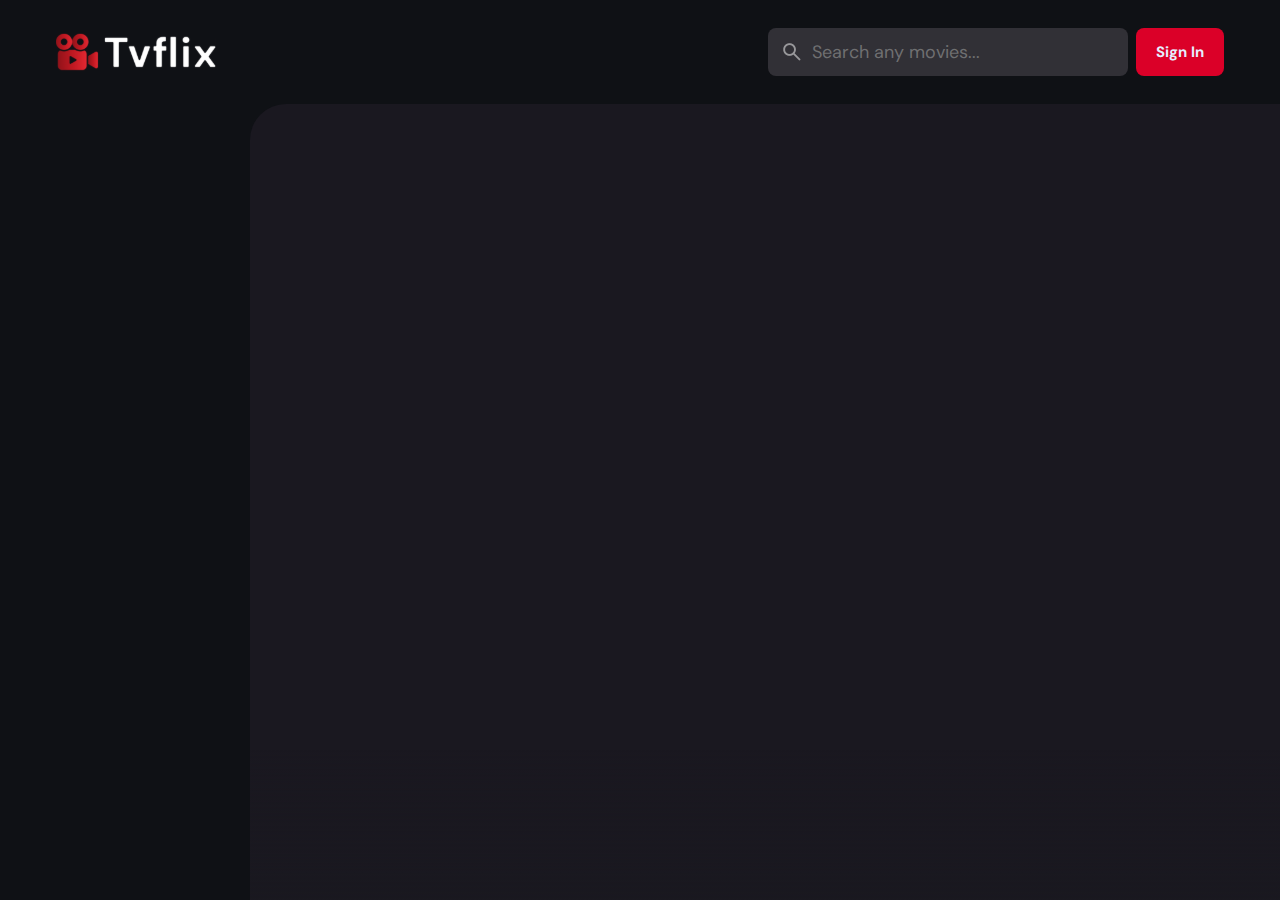
==== Tvflix/detail.html @ 6ddd21ef "Update detail.html" ====
<!DOCTYPE html>
<html lang="en">
  <head>
    <meta charset="UTF-8" />
    <meta http-equiv="X-UA-Compatible" content="IE=edge" />
    <meta name="viewport" content="width=device-width, initial-scale=1.0" />
    <meta name="title" content="Tvflix" />
    <meta
      name="description"
      content="Tvflix is a movie recommendation app made for my project work. #CAP615"
    />
    <!-- Favicon -->
    <link rel="shortcut icon" href="/favicon.svg" type="image/svg" />
    <!-- Prerequisite -->
    <link rel="preconnect" href="https://fonts.googleapis.com" />
    <link rel="preconnect" href="https://fonts.gstatic.com" crossorigin />
    <link
      href="https://fonts.googleapis.com/css2?family=DM+Sans:wght@400;700&display=swap"
      rel="stylesheet"
    />
    <!-- Title -->
    <title>Tvflix | Home</title>
    <!-- StyleSheet : CSS -->
    <link rel="stylesheet" href="assets/css/style.css" />
    <!-- Scripting : JS -->
    <script src="assets/js/global.js" defer></script>
    <script src="assets/js/index.js" type="module"></script>
  </head>
  <body>
    <!-- Header -->
    <header class="header">
      <a href="./index.html" class="logo">
        <img
          src="./assets/images/logo.svg"
          alt="Tvflix Home"
          width="140"
          height="32"
        />
      </a>

      <div class="search-box" search-box>
        <div class="search-wrapper" search-wrapper>
          <input
            type="text"
            name="search"
            aria-label="search movies"
            placeholder="Search any movies..."
            class="search-field"
            autocomplete="off"
            search-field
          />
          <img
            src="./assets/images/search.png"
            alt="search"
            class="leading-icon"
            width="24"
            height="24"
          />
        </div>

        <button class="search-btn" search-toggler menu-close>
          <img
            src="./assets//images/close.png"
            width="24"
            height="24"
            alt="open search box"
          />
        </button>
      </div>

      <a href="../SignIn&SignUp/index.html" class="btn-login"
        ><span>Sign In</span></a
      >

      <button class="search-btn" search-toggler menu-close>
        <img
          src="./assets/images/search.png"
          width="24"
          height="24"
          alt="open search box"
        />
      </button>

      <button class="menu-btn" menu-btn menu-toggler>
        <img
          src="./assets/images/menu.png"
          alt="open menu"
          class="menu"
          width="24"
          height="24"
        />
        <img
          src="./assets/images/menu-close.png"
          alt="close menu"
          class="close"
          width="24"
          height="24"
        />
      </button>
    </header>

    <main>
      <!-- Sidebar -->
      <nav class="sidebar" sidebar></nav>
      <div class="overlay" overlay menu-toggler></div>

      <article class="container" page-content></article>
    </main>
  </body>
</html>
---- Tvflix/assets/css/style.css ----
/*-----------------------------------*\
  #style.css
\*-----------------------------------*/

/*-----------------------------------*\
  #CUSTOM PROPERTY
\*-----------------------------------*/

:root {
  /* Colors */
  --background: hsla(220, 17%, 7%, 1);
  --banner-background: hsla(250, 6%, 20%, 1);
  --white-alpha-20: hsla(0, 0%, 100%, 0.2);
  --on-background: hsla(220, 100%, 95%, 1);
  --on-surface: hsla(250, 100%, 95%, 1);
  --on-surface-variant: hsla(250, 1%, 44%, 1);
  --primary: hsla(349, 100%, 43%, 1);
  --primary-variant: hsla(349, 69%, 51%, 1);
  --rating-color: hsla(44, 100%, 49%, 1);
  --surface: hsla(250, 13%, 11%, 1);
  --text-color: hsla(250, 2%, 59%, 1);
  --white: hsla(0, 0%, 100%, 1);

  /* Gradient Colors */
  --banner-overlay: 90deg, hsl(220, 17%, 7%) 0%, hsla(220, 17%, 7%, 0.5) 100%;
  --bottom-overlay: 180deg, hsla(250, 13%, 11%, 0), hsla(250, 13%, 11%, 1);

  /* Typography */

  /* font-family */
  --ff-dm-sans: "DM Sans", sans-serif;

  /* font Size */
  --fs-heading: 4rem;
  --fs-title-lg: 2.6rem;
  --fs-title: 2rem;
  --fs-body: 1.8rem;
  --fs-button: 1.5rem;
  --fs-label: 1.4rem;

  /* font-weight */
  --weight-bold: 700;

  /* Shadows */
  --shadow-1: 0 1px 4px hsla(0, 0%, 0%, 0.75);
  --shadow-2: 0 2px 4px hsla(350, 100%, 43%, 0.3);

  /* Border Radius */
  --radius-4: 4px;
  --radius-8: 8px;
  --radius-16: 16px;
  --radius-24: 24px;
  --radius-36: 36px;

  /* Transition */
  --transition-short: 250ms ease;
  --transition-long: 500ms ease;
}

/*-----------------------------------*\
  #RESET
\*-----------------------------------*/

*,
*::before,
*::after {
  margin: 0;
  padding: 0;
  box-sizing: border-box;
}

li {
  list-style: none;
}

a,
img,
span,
iframe,
button {
  display: block;
}

a {
  color: inherit;
  text-decoration: none;
}

img {
  height: auto;
}

input,
button {
  background: none;
  border: none;
  font: inherit;
  color: inherit;
}

input {
  width: 100%;
}

button {
  text-align: left;
  cursor: pointer;
}

html {
  font-family: var(--ff-dm-sans);
  font-size: 10px;
  scroll-behavior: smooth;
}

body {
  background-color: var(--background);
  color: var(--on-background);
  font-size: var(--fs-body);
  line-height: 1.5;
}

:focus-visible {
  outline-color: var(--primary-variant);
}

::-webkit-scrollbar {
  width: 8px;
  height: 8px;
}

::-webkit-scrollbar-thumb {
  background-color: var(--banner-background);
  border-radius: var(--radius-8);
}

/*-----------------------------------*\
  #REUSED STYLE
\*-----------------------------------*/

.search-wrapper::before,
.load-more::before {
  content: "";
  width: 20px;
  height: 20px;
  border: 3px solid var(--white);
  border-radius: var(--radius-24);
  border-inline-end-color: transparent;
  animation: loading 500ms linear infinite;
  display: none;
}

.search-wrapper::before {
  position: absolute;
  top: 14px;
  right: 12px;
}

.search-wrapper.searching::before {
  display: block;
}

.load-more {
  background-color: var(--primary-variant);
  margin-inline: auto;
  margin-block: 36px 60px;
}

.load-more:is(:hover, :focus-visible) {
  --primary-variant: hsla(350, 67%, 39%, 1);
}

.load-more.loading::before {
  display: block;
}

@keyframes loading {
  0% {
    transform: rotate(0);
  }
  100% {
    transform: rotate(1turn);
  }
}

.heading,
.title-large,
.title {
  font-weight: var(--weight-bold);
  letter-spacing: 0.5px;
}

.title {
  font-size: var(--fs-title);
}

.heading {
  color: var(--white);
  font-size: var(--fs-heading);
  line-height: 1.2;
}

.title-large {
  font-size: var(--fs-title-lg);
}

.img-cover {
  width: 100%;
  height: 100%;
  object-fit: cover;
}

.meta-list {
  display: flex;
  flex-wrap: wrap;
  justify-content: flex-start;
  align-items: center;
  gap: 12px;
}

.meta-item {
  display: flex;
  align-items: center;
  gap: 4px;
}

.btn {
  color: var(--white);
  font-size: var(--fs-button);
  font-weight: var(--weight-bold);
  max-width: max-content;
  display: flex;
  align-items: center;
  gap: 12px;
  padding-block: 12px;
  padding-inline: 20px 24px;
  border-radius: var(--radius-8);
  transition: var(--transition-short);
}

.card-badge {
  background-color: var(--banner-background);
  color: var(--white);
  font-size: var(--fs-label);
  font-weight: var(--weight-bold);
  padding-inline: 6px;
  border-radius: var(--radius-4);
}

.poster-box {
  background-image: url(../images/poster-bg-icon.png);
  aspect-ratio: 2/3;
}

.poster-box,
.video-card {
  background-repeat: no-repeat;
  background-size: 50px;
  background-position: center;
  background-color: var(--banner-background);
  border-radius: var(--radius-16);
  overflow: hidden;
}

.title-wrapper {
  margin-block-end: 24px;
}

.slider-list {
  margin-inline: -20px;
  overflow-x: overlay;
  padding-block-end: 16px;
  margin-block-end: -16px;
}

.slider-list::-webkit-scrollbar-thumb {
  background-color: transparent;
}

.slider-list:is(:hover, :focus-within)::-webkit-scrollbar-thumb {
  background-color: var(--banner-background);
}

.slider-list::-webkit-scrollbar-button {
  width: 20px;
}

.slider-list .slider-inner {
  position: relative;
  display: flex;
  gap: 16px;
}

.slider-list .slider-inner::before,
.slider-list .slider-inner::after {
  content: "";
  min-width: 4px;
}

.separator {
  width: 4px;
  height: 4px;
  background-color: var(--white-alpha-20);
  border-radius: var(--radius-8);
}

.video-card {
  background-image: url("../images/video-bg-icon.png");
  aspect-ratio: 16/9;
  flex-shrink: 0;
  max-width: 500px;
  width: calc(100% - 40px);
}

.container::after,
.search-modal::after {
  content: "";
  position: fixed;
  bottom: 0;
  left: 0;
  width: 100%;
  height: 150px;
  background-image: linear-gradient(var(--bottom-overlay));
  z-index: 1;
  pointer-events: none;
}

/*-----------------------------------*\
  #HEADER
\*-----------------------------------*/

.header {
  position: relative;
  padding-block: 24px;
  padding-inline: 16px;
  display: flex;
  justify-content: space-between;
  align-items: center;
  gap: 8px;
}

.header .logo {
  margin-inline-end: auto;
}

.search-btn,
.menu-btn {
  padding: 12px;
}

.search-btn {
  background-color: var(--banner-background);
  border-radius: var(--radius-8);
}

.search-btn img {
  opacity: 0.5;
  transition: var(--transition-short);
}

.search-btn:is(:hover, :focus-visible) img {
  opacity: 1;
}

.menu-btn.active .menu,
.menu-btn .close {
  display: none;
}

.menu-btn .menu,
.menu-btn.active .close {
  display: block;
}

.search-box {
  position: absolute;
  top: 0;
  left: 0;
  width: 100%;
  height: 100%;
  background-color: var(--background);
  padding: 24px 16px;
  align-items: center;
  gap: 8px;
  z-index: 1;
  display: none;
}

.search-box.active {
  display: flex;
}

.search-wrapper {
  position: relative;
  flex-grow: 1;
}

.search-field {
  background-color: var(--banner-background);
  height: 48px;
  line-height: 48px;
  padding-inline: 44px 16px;
  outline: none;
  border-radius: var(--radius-8);
  transition: var(--transition-short);
}

.search-field::placeholder {
  color: var(--on-surface-variant);
}

.search-field:hover {
  box-shadow: 0 0 0 2px var(--on-surface-variant);
}

.search-field:focus {
  box-shadow: 0 0 0 2px var(--on-surface);
  padding-inline-start: 16px;
}

.search-wrapper .leading-icon {
  position: absolute;
  top: 50%;
  transform: translateY(-50%);
  left: 12px;
  opacity: 0.5;
  transition: var(--transition-short);
}

.search-wrapper:focus-within .leading-icon {
  opacity: 0;
}

/*-----------------------------------*\
  #SIDEBAR
\*-----------------------------------*/

.sidebar {
  position: absolute;
  background-color: var(--background);
  top: 96px;
  bottom: 0;
  left: -340px;
  max-width: 340px;
  width: 100%;
  border-block-start: 1px solid var(--banner-background);
  overflow-y: overlay;
  z-index: 4;
  visibility: hidden;
  transition: var(--transition-long);
}

.sidebar.active {
  transform: translateX(340px);
  visibility: visible;
}

.sidebar-inner {
  display: grid;
  gap: 20px;
  padding-block: 36px;
}

.sidebar::-webkit-scrollbar-thumb {
  background-color: transparent;
}

.sidebar:is(:hover, :focus-within)::-webkit-scrollbar-thumb {
  background-color: var(--banner-background);
}

.sidebar::-webkit-scrollbar-button {
  height: 16px;
}

.sidebar-list,
.sidebar-footer {
  padding-inline: 36px;
}

.sidebar-link {
  color: var(--on-surface-variant);
  transition: var(--transition-short);
}

.sidebar-link:is(:hover, :focus-visible) {
  color: var(--on-background);
}

.sidebar-list {
  display: grid;
  gap: 8px;
}

.sidebar-list .title {
  margin-block-end: 8px;
}

.sidebar-footer {
  border-block-start: 1px solid var(--banner-background);
  padding-block-start: 28px;
  margin-block-start: 16px;
}

.copyright {
  color: var(--on-surface-variant);
  margin-block-end: 20px;
}

.copyright a {
  display: inline-block;
}

.overlay {
  position: fixed;
  top: 96px;
  left: 0;
  bottom: 0;
  width: 100%;
  background: var(--background);
  opacity: 0;
  pointer-events: none;
  transition: var(--transition-short);
  z-index: 3;
}

.overlay.active {
  opacity: 0.5;
  pointer-events: all;
}

/* Login Button */

.btn-login {
  font-size: var(--fs-button);
  font-weight: var(--weight-bold);
  display: flex;
  justify-content: center;
  align-items: center;
  height: 48px;
  padding: 10px 20px;
  background-color: var(--primary);
  border-radius: var(--radius-8);
  transition: var(--transition-short);
}

/*-----------------------------------*\
  #HOME PAGE
\*-----------------------------------*/

.container {
  position: relative;
  background-color: var(--surface);
  color: var(--on-surface);
  padding: 24px 20px 48px;
  height: calc(100vh - 96px);
  overflow-y: overlay;
  z-index: 1;
}

/* Banner */

.banner {
  position: relative;
  height: 700px;
  border-radius: var(--radius-24);
  overflow: hidden;
}

.banner-slider .slider-item {
  position: absolute;
  top: 0;
  left: 120%;
  width: 100%;
  height: 100%;
  background-color: var(--banner-background);
  opacity: 0;
  visibility: hidden;
  transition: opacity var(--transition-long);
}

.banner-slider .slider-item::before {
  content: "";
  position: absolute;
  inset: 0;
  background-image: linear-gradient(var(--banner-overlay));
}

.banner-slider .active {
  left: 0;
  opacity: 1;
  visibility: visible;
}

.banner-content {
  position: absolute;
  left: 24px;
  right: 24px;
  bottom: 206px;
  z-index: 1;
  color: var(--text-color);
}

.banner :is(.heading, .banner-text) {
  display: -webkit-box;
  -webkit-box-orient: vertical;
  overflow: hidden;
}

.banner .heading {
  -webkit-line-clamp: 3;
  margin-block-end: 16px;
}

.banner .genre {
  margin-block: 12px;
}

.banner-text {
  -webkit-line-clamp: 2;
  margin-block-end: 24px;
}

.banner .btn {
  background-color: var(--primary);
}

.banner .btn:is(:hover, :focus-visible) {
  box-shadow: var(--shadow-2);
}

.slider-control {
  position: absolute;
  bottom: 20px;
  left: 20px;
  right: 0;
  border-radius: var(--radius-16) 0 0 var(--radius-16);
  user-select: none;
  padding: 4px 0 4px 4px;
  overflow-x: auto;
}

.slider-control::-webkit-scrollbar {
  display: none;
}

.container-inner {
  display: flex;
  gap: 12px;
}

.control-inner {
  display: flex;
  gap: 10px;
}

.control-inner::after {
  content: "";
  min-width: 12px;
}

.slider-control .slider-item {
  width: 100px;
  border-radius: var(--radius-8);
  flex-shrink: 0;
  filter: brightness(0.4);
}

.slider-control .active {
  filter: brightness(1);
  box-shadow: var(--shadow-1);
}

/* Movie List */

.movie-list {
  padding-block-start: 32px;
}

.movie-card {
  position: relative;
  min-width: 200px;
}

.movie-card .card-banner {
  width: 200px;
}

.movie-card .title {
  width: 100%;
  white-space: nowrap;
  text-overflow: ellipsis;
  overflow: hidden;
  margin-block: 8px 4px;
}

.movie-card .meta-list {
  justify-content: space-between;
}

.movie-card .card-btn {
  position: absolute;
  inset: 0;
}

/*-----------------------------------*\
  #DETAIL PAGE
\*-----------------------------------*/

.backdrop-image {
  position: absolute;
  top: 0;
  left: 0;
  width: 100%;
  height: 600px;
  background-repeat: no-repeat;
  background-size: cover;
  background-position: center;
  z-index: -1;
}

.backdrop-image::after {
  content: "";
  position: absolute;
  inset: 0;
  background-image: linear-gradient(
    0deg,
    hsla(250, 13%, 11%, 1),
    hsla(250, 13%, 11%, 0.9)
  );
}

.movie-detail .movie-poster {
  max-width: 300px;
  width: 100%;
}

.movie-detail .heading {
  margin-block: 24px 12px;
}

.movie-detail :is(.meta-list, .genre) {
  color: var(--text-color);
}

.movie-detail .genre {
  margin-block: 12px 16px;
}

.detail-list {
  margin-block: 24px 32px;
}

.movie-detail .list-item {
  display: flex;
  align-items: flex-start;
  gap: 8px;
  margin-block-end: 12px;
}

.movie-detail .list-name {
  color: var(--text-color);
  min-width: 112px;
}

/*-----------------------------------*\
  #MOVIE LIST PAGE
\*-----------------------------------*/

.genre-list .title-wrapper {
  margin-block-end: 56px;
}

.grid-list {
  display: grid;
  grid-template-columns: repeat(auto-fill, minmax(200px, 1fr));
  column-gap: 16px;
  row-gap: 20px;
}

:is(.genre-list, .search-modal) :is(.movie-card, .card-banner) {
  width: 100%;
}

/*-----------------------------------*\
  #SEARCH MODAL
\*-----------------------------------*/

.search-modal {
  position: fixed;
  top: 96px;
  left: 0;
  bottom: 0;
  width: 100%;
  background-color: var(--surface);
  padding: 50px 24px;
  overflow-y: overlay;
  z-index: 4;
  display: none;
}

.search-modal.active {
  display: block;
}

.search-modal .label {
  color: var(--primary-variant);
  font-weight: var(--weight-bold);
  margin-block-end: 8px;
}

/*-----------------------------------*\
  #MEDIA QUERIES
\*-----------------------------------*/

@media only screen and (max-width: 600px) {
  .logo img {
    height: 32px;
  }

  .search-btn {
    height: 44px;
  }

  .btn-login {
    font-size: 1.2rem;
    padding: 9px;
    height: 44px;
  }
}

/* Responsive for larger than 575px screen */

@media (min-width: 575px) {
  /* Home Page */
  .banner-content {
    right: auto;
    max-width: 500px;
  }

  .slider-control {
    left: calc(100% - 400px);
  }

  /* Detail Page */

  .detail-content {
    max-width: 750px;
  }
}

/* Responsive for larger than 768px screen */

@media (min-width: 768px) {
  /* custom property */

  :root {
    /* gradient color */
    --banner-overlay: 90deg, hsl(220, 17%, 7%) 0%, hsla(220, 17%, 7%, 0) 100%;

    /* font size */
    --fs-heading: 5.4rem;
  }

  /* Home Page */
  .container {
    padding-inline: 24px;
  }

  .slider-list {
    margin-inline: -24px;
  }

  .search-btn {
    display: none;
  }

  .search-box {
    all: unset;
    display: block;
    width: 360px;
  }

  .banner {
    height: 500px;
  }

  .banner-content {
    bottom: 50%;
    transform: translateY(50%);
    left: 50px;
  }

  /* movie detail page */
  .movie-detail {
    display: flex;
    align-items: flex-start;
    gap: 40px;
  }

  .movie-detail .detail-box {
    flex-grow: 1;
  }
  .movie-detail .movie-poster {
    flex-shrink: 0;
    position: sticky;
    top: 0;
  }

  .movie-detail .slider-list {
    margin-inline-start: 0;
    border-radius: var(--radius-16) 0 0 var(--radius-16);
  }

  .movie-detail .slider-inner::before {
    display: none;
  }
}

/* Responsive for larger than 1200px screen */

@media (min-width: 1200px) {
  /* home page */
  .header {
    padding: 28px 56px;
  }

  .logo img {
    width: 160px;
  }

  .menu-btn,
  .overlay {
    display: none;
  }

  main {
    display: grid;
    grid-template-columns: 250px 1fr;
  }

  .sidebar {
    position: static;
    visibility: visible;
    border-block-start: 0;
    height: calc(100vh - 104px);
  }

  .sidebar.active {
    transform: none;
  }

  .sidebar-list,
  .sidebar-footer {
    padding-inline: 56px;
  }

  .container {
    height: calc(100vh - 104px);
    border-top-left-radius: var(--radius-36);
  }

  .banner-content {
    left: 100px;
  }

  .search-modal {
    top: 104px;
    padding: 60px;
  }

  /* Movie Detail Page */
  .backdrop-image {
    border-top-left-radius: var(--radius-36);
  }
}
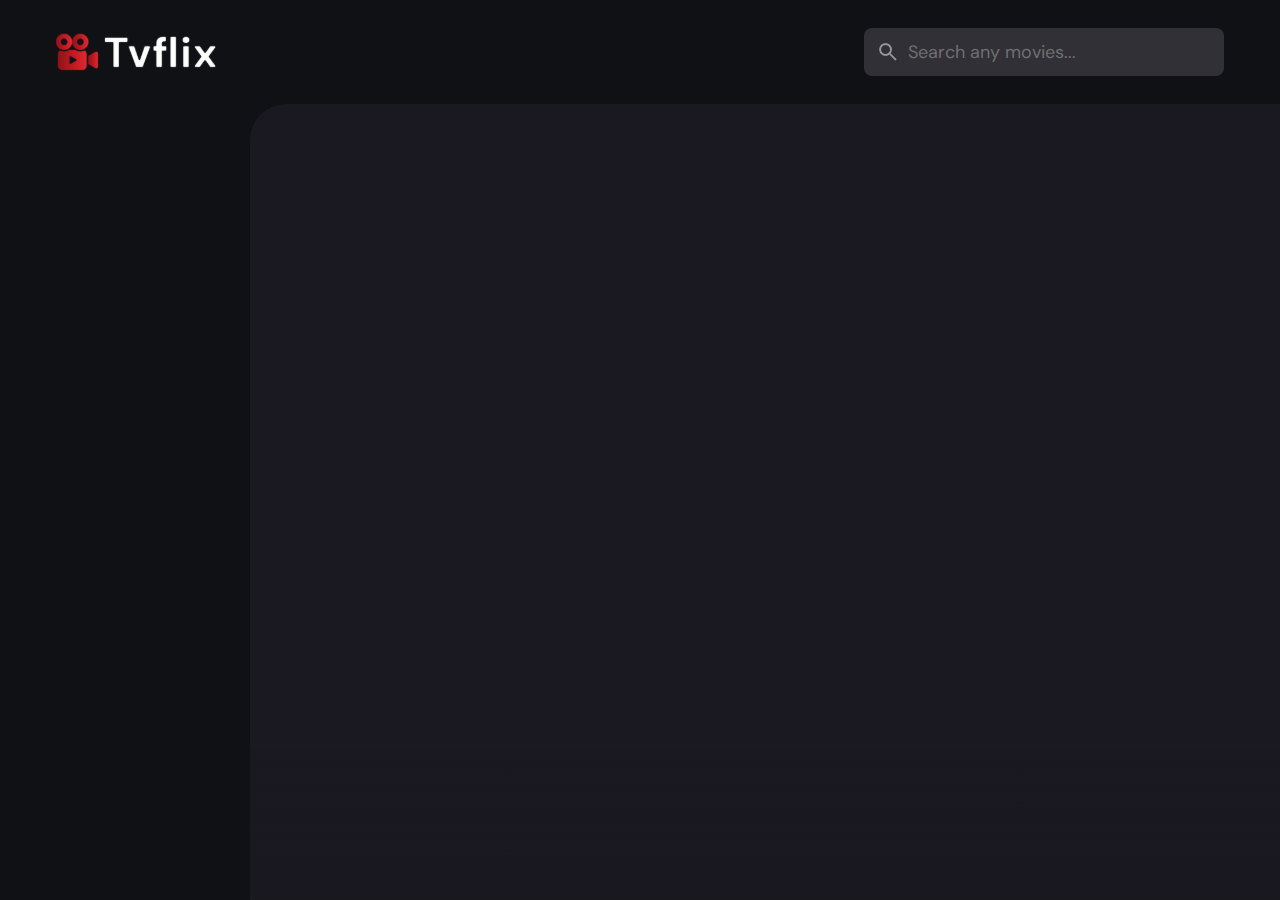
==== commit adbea9ce: "Update detail.html" ====
--- a/Tvflix/detail.html
+++ b/Tvflix/detail.html
@@ -5,6 +5,7 @@
     <meta http-equiv="X-UA-Compatible" content="IE=edge" />
     <meta name="viewport" content="width=device-width, initial-scale=1.0" />
     <meta name="title" content="Tvflix" />
+    <!-- primary meta tags -->
     <meta
       name="description"
       content="Tvflix is a movie recommendation app made for my project work. #CAP615"
@@ -18,13 +19,11 @@
       href="https://fonts.googleapis.com/css2?family=DM+Sans:wght@400;700&display=swap"
       rel="stylesheet"
     />
-    <!-- Title -->
-    <title>Tvflix | Home</title>
     <!-- StyleSheet : CSS -->
     <link rel="stylesheet" href="assets/css/style.css" />
     <!-- Scripting : JS -->
     <script src="assets/js/global.js" defer></script>
-    <script src="assets/js/index.js" type="module"></script>
+    <script src="assets/js/detail.js" type="module"></script>
   </head>
   <body>
     <!-- Header -->
@@ -68,10 +67,6 @@
         </button>
       </div>
 
-      <a href="../SignIn&SignUp/index.html" class="btn-login"
-        ><span>Sign In</span></a
-      >
-
       <button class="search-btn" search-toggler menu-close>
         <img
           src="./assets/images/search.png"
@@ -98,7 +93,6 @@
         />
       </button>
     </header>
-
     <main>
       <!-- Sidebar -->
       <nav class="sidebar" sidebar></nav>
